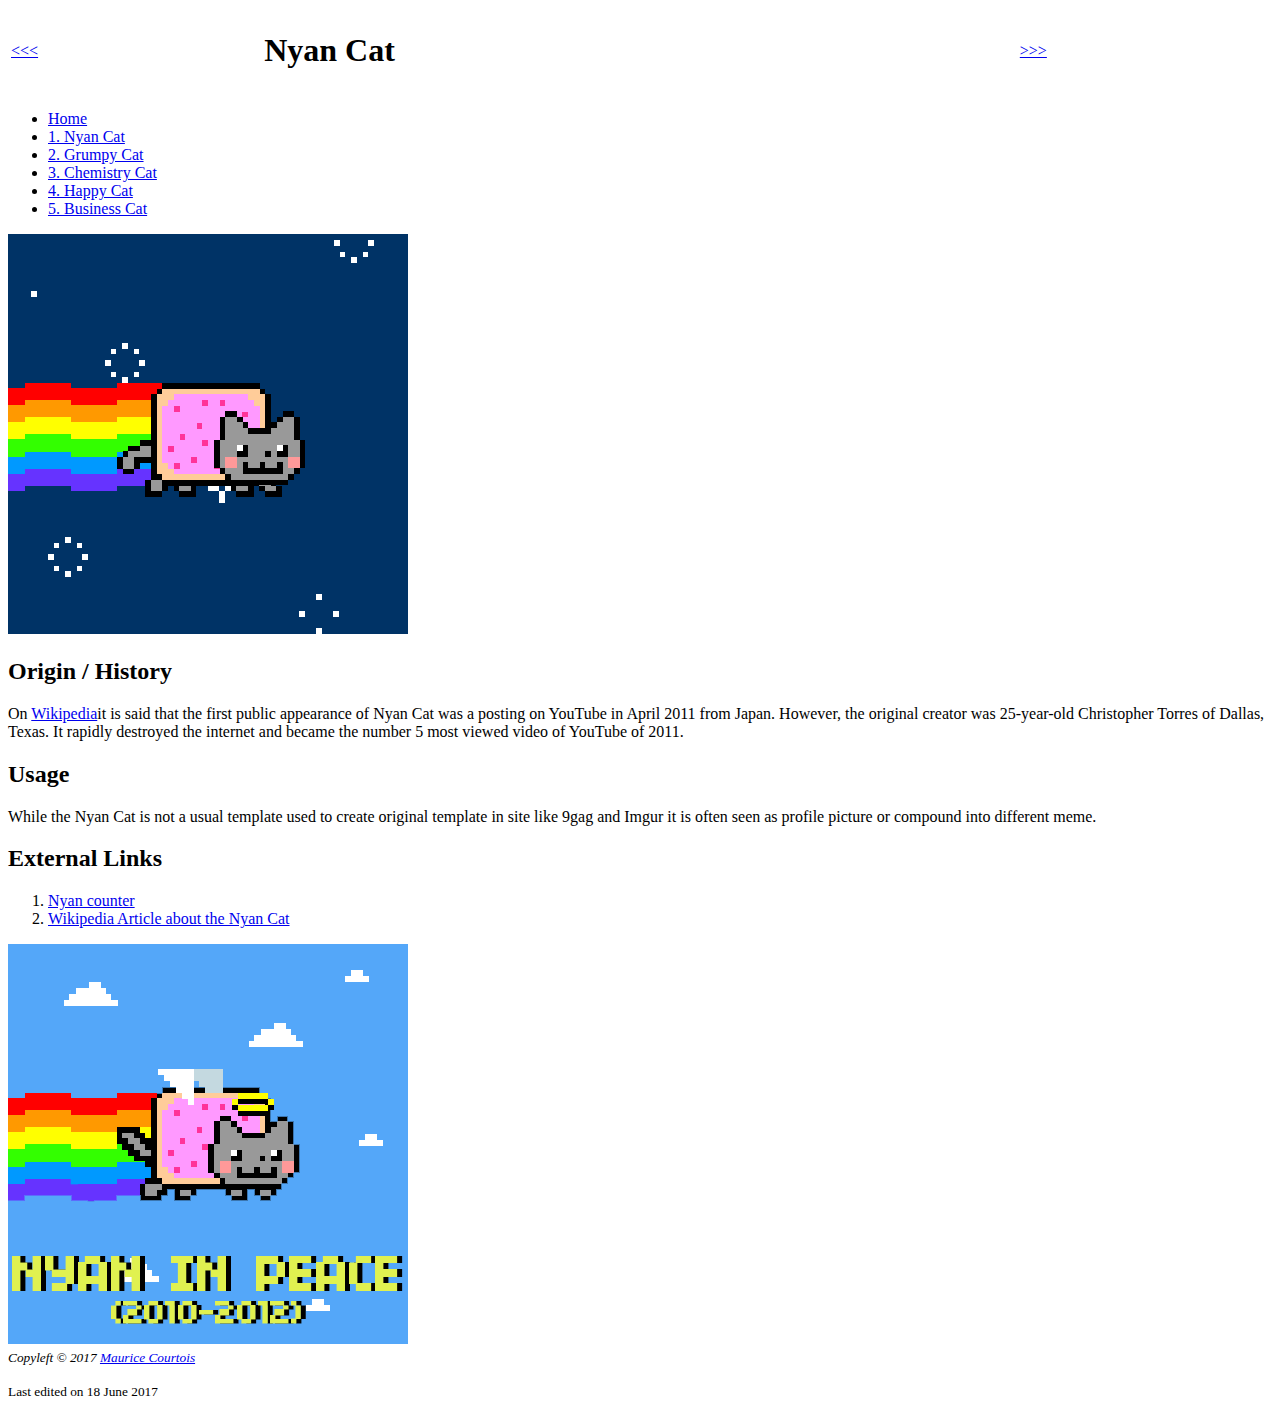
==== catz1.html @ fb19d512 "- Save the catz1 before refactoring the menu in Hamburger style" ====
<!DOCTYPE html>
<html lang="en">
<head>
    <title>Nyan Cat is number 1</title>
    <meta charset="utf-8">
    <meta name="viewport" content="width=device-width">
    <link rel="stylesheet" type="text/css" href=".css?v201706240">
</head>
<body>
    <div id="wrapper">
    <header>
        <table class="header" width="100%">
            <tbody>
                <tr>
                    <td width="20%" class="pagination"><a href="index.html">&lt;&lt;&lt;</a></td>
                    <td width="60%"><h1>Nyan Cat</h1></td>
                    <td width="20%" class="pagination"><a href="catz2.html">&gt;&gt;&gt;</a></td>
                </tr>
            </tbody>
        </table>
    </header>
    <nav>
        <ul>
            <li><a href="index.html">Home</a></li>
            <li><a href="nyan_cat.html">1. Nyan Cat</a></li>
            <li><a href="grumpy_cat.html">2. Grumpy Cat</a></li>
            <li><a href="chemistry_cat.html">3. Chemistry Cat</a></li>
            <li><a href="happy_cat.html">4. Happy Cat</a></li>
            <li><a href="business_cat.html">5. Business Cat</a></li>
        </ul>
    </nav>
    <main>
        <div class="origin-img"><img src="nyancat.gif" alt="Nyan Cat original Animation"></div>
        <div name="origin">
            <h2>Origin / History</h2>
            <p>On <a href="https://en.wikipedia.org/wiki/Nyan_Cat">Wikipedia</a>it is said that the first public appearance of Nyan Cat was a posting on YouTube in April 2011 from Japan. However, the original creator was 25-year-old Christopher Torres of Dallas, Texas. It rapidly destroyed the internet and became the number 5 most viewed video of YouTube of 2011.</p>
        </div> 
        <div name="usage">
            <h2>Usage</h2>
            <p>While the Nyan Cat is not a usual template used to create original template in site like 9gag and Imgur it is often seen as profile picture or compound into different meme.</p>
        </div>
        <div name="related_links">
            <h2>External Links</h2>
            <ol>
                <li><a href="http://www.nyan.cat/">Nyan counter</a></li>
                <li><a href="https://en.wikipedia.org/wiki/Nyan_Cat">Wikipedia Article about the Nyan Cat</a></li>
            </ol>

        <div class="before-footer-img"><img src="nyancat2.gif" alt="Nyan Cat Animation"></div>
        </div> 
    </main>
    <footer>
        <small><i>Copyleft &copy; 2017 <a href="mailto:courtoisninja@gmail.com">Maurice Courtois</a></i></small>
        <p><small>Last edited on 18 June 2017</small></p>
    </footer>
    </div>
</body>
</html>
---- .css ----
body {
    background-image: url(background.jpg);
    background-color: rgb(40, 60, 82);
    background-position: right;
    background-repeat: no-repeat;
}
#wrapper {
    width: 500px;
    min-width: 300px;
    margin-left: auto;
    margin-right: auto;
    color: rgba(30, 23, 24, 0.9);
}
header, nav, main, footer {
    margin: 10px;
    padding: 5px;
    width: 490px;
}
header, nav, main, footer {
    background-color: rgba(255, 255, 255, 0.6);
    border: 3px ridge rgb(65, 51, 39);
    border-radius: 10px; 
}
header {
    text-align: center;
}
header td.pagination {
    font-size: 4em;
}
nav {
    background-color: rgba(255, 255, 255, 0.9);
    padding: 2px;
    
}
nav li {
    #display: inline;
}
nav ul { 
    margin-top: 4px;
    margin-bottom: 4px;
    list-style-type: none;
    text-align: left;
    padding: 0px;
}
nav a, main a {
    padding-right: 10px;
    text-decoration: none;
    font-weight: bold;
    color: rgba(28, 30, 24, 0.9);
}
nav a:hover, main a:hover, footer a:hover {
    text-decoration: none;
    color: rgba(186, 164, 149, 0.5);
}
a:link {
    text-decoration: none;
    color: rgba(28, 30, 24, 0.9);
}
div.before-footer-img, div.origin-img {
    text-align: center;
}
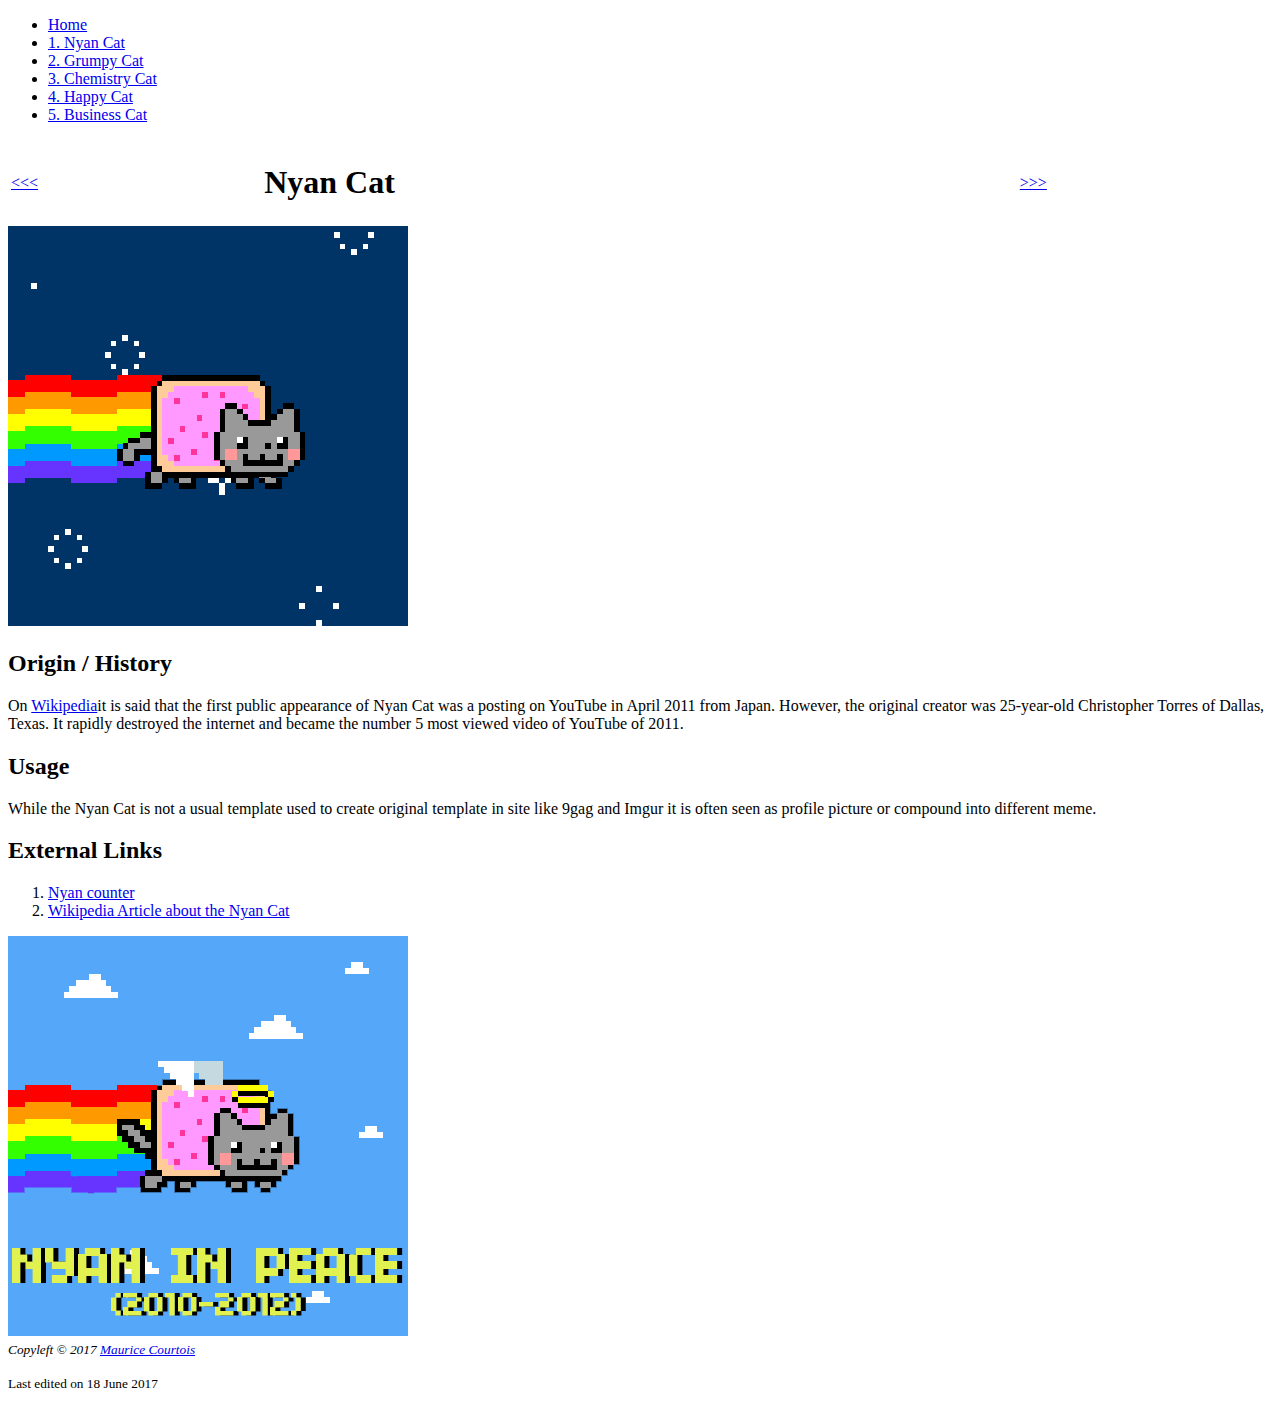
==== commit 12841b47: "- Final version containing all 6 pages w3c validated!" ====
--- a/catz1.html
+++ b/catz1.html
@@ -5,10 +5,28 @@
     <meta charset="utf-8">
     <meta name="viewport" content="width=device-width">
     <link rel="stylesheet" type="text/css" href=".css?v201706240">
+	<script src=".js"></script>
 </head>
 <body>
     <div id="wrapper">
     <header>
+        <nav role="navigation">
+			<div id="menuHamburger">
+				<span></span>
+				<span></span>
+				<span></span>
+			</div>
+			<div id="menuHamburgerContent">
+				<ul>
+					<li><a href="index.html">Home</a></li>
+					<li><a href="nyan_cat.html">1. Nyan Cat</a></li>
+					<li><a href="grumpy_cat.html">2. Grumpy Cat</a></li>
+					<li><a href="chemistry_cat.html">3. Chemistry Cat</a></li>
+					<li><a href="happy_cat.html">4. Happy Cat</a></li>
+					<li><a href="business_cat.html">5. Business Cat</a></li>
+				</ul>
+			</div>
+        </nav>
         <table class="header" width="100%">
             <tbody>
                 <tr>
@@ -19,16 +37,7 @@
             </tbody>
         </table>
     </header>
-    <nav>
-        <ul>
-            <li><a href="index.html">Home</a></li>
-            <li><a href="nyan_cat.html">1. Nyan Cat</a></li>
-            <li><a href="grumpy_cat.html">2. Grumpy Cat</a></li>
-            <li><a href="chemistry_cat.html">3. Chemistry Cat</a></li>
-            <li><a href="happy_cat.html">4. Happy Cat</a></li>
-            <li><a href="business_cat.html">5. Business Cat</a></li>
-        </ul>
-    </nav>
+    
     <main>
         <div class="origin-img"><img src="nyancat.gif" alt="Nyan Cat original Animation"></div>
         <div name="origin">
--- a/.css
+++ b/.css
@@ -11,12 +11,12 @@
     margin-right: auto;
     color: rgba(30, 23, 24, 0.9);
 }
-header, nav, main, footer {
+header, main, footer {
     margin: 10px;
     padding: 5px;
     width: 490px;
 }
-header, nav, main, footer {
+header, main, footer {
     background-color: rgba(255, 255, 255, 0.6);
     border: 3px ridge rgb(65, 51, 39);
     border-radius: 10px; 
@@ -24,13 +24,52 @@
 header {
     text-align: center;
 }
+header h1 {
+	margin: 0px;
+}
+
 header td.pagination {
-    font-size: 4em;
+	letter-spacing: -0.2em;
+    font-size: 2em;
 }
+/*
+ * Just a quick hamburger
+ */
+#menuHamburger span
+{
+  display: block;
+  width: 33px;
+  height: 4px;
+  margin-bottom: 5px;
+  position: relative;
+  
+  background: #686565;
+  border-radius: 3px;
+  
+  z-index: 1;
+  
+  transform-origin: 4px 0px;
+  
+  transition: transform 0.5s cubic-bezier(0.77,0.2,0.05,1.0),
+              background 0.5s cubic-bezier(0.77,0.2,0.05,1.0),
+              opacity 0.55s ease;
+}
+
+#menuHamburgerContent {
+	display: none;
+}
+
+#menuHamburgerContent li:first-child {
+	padding-left: 1em;
+}
+
 nav {
-    background-color: rgba(255, 255, 255, 0.9);
     padding: 2px;
     
+}
+nav table.header
+{
+	width: 100%;
 }
 nav li {
     #display: inline;
@@ -42,13 +81,18 @@
     text-align: left;
     padding: 0px;
 }
-nav a, main a {
-    padding-right: 10px;
+td.pagination-left, td.pagination-right {
+	width: 20%;
+}
+td.pagination-center {
+	width: 60%;
+}
+nav a, main a, .pagination a {
     text-decoration: none;
     font-weight: bold;
     color: rgba(28, 30, 24, 0.9);
 }
-nav a:hover, main a:hover, footer a:hover {
+nav a:hover, main a:hover, footer a:hover, .pagination a:hover {
     text-decoration: none;
     color: rgba(186, 164, 149, 0.5);
 }
